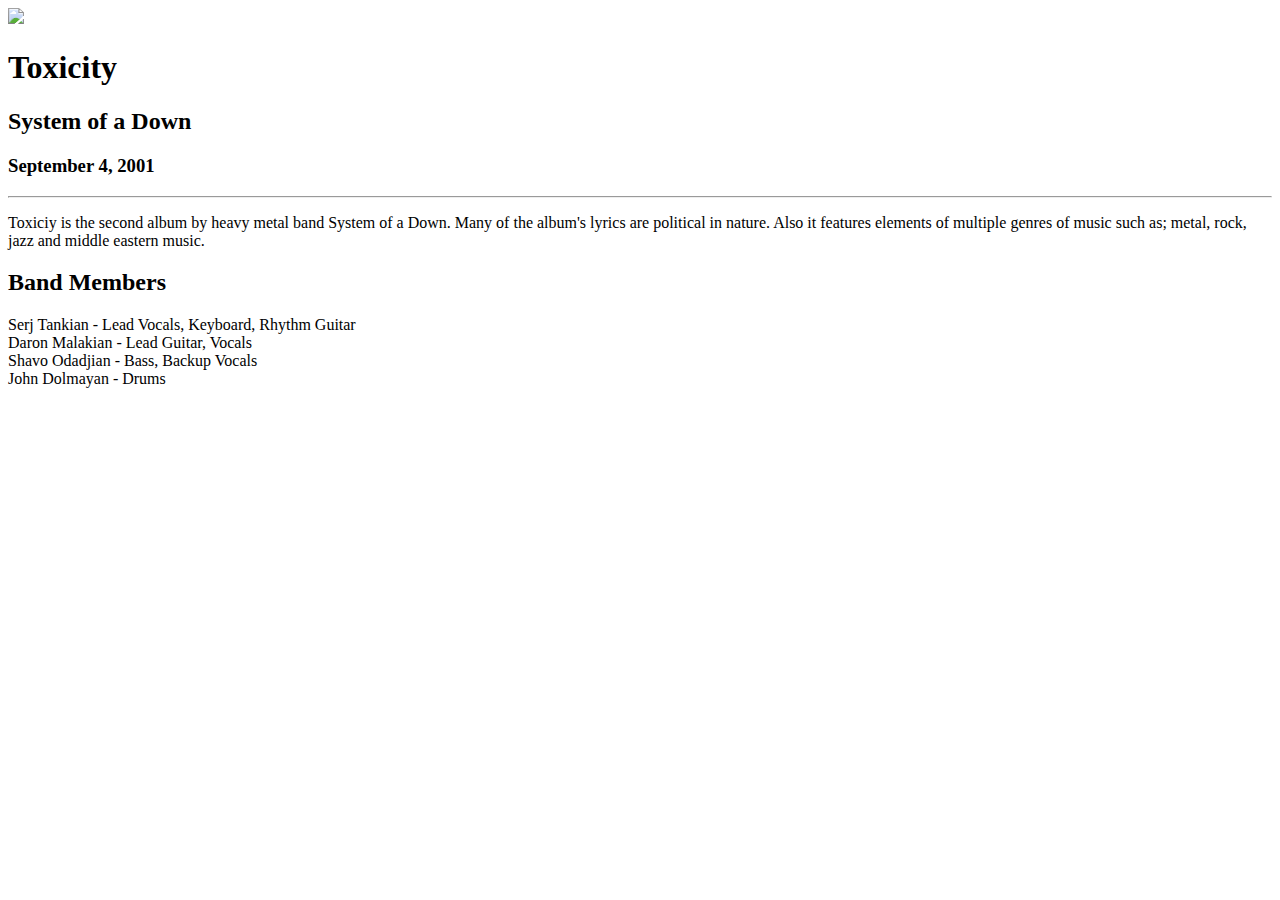
==== index.html @ e22e7580 "Add files via upload" ====
<!DOCTYPE html>
<html>
    <head>
        <title>Toxicity</title>
    </head>
    <body>
        <img src="https://is5-ssl.mzstatic.com/image/thumb/Music/f9/25/f0/mzi.pjfjrguk.jpg/600x600bf.jpg">
        <h1>Toxicity</h1>
        <h2>System of a Down</h2>
        <h3>September 4, 2001</h3><hr/>
        <p>Toxiciy is the second album by heavy metal band System of a Down. Many of the 
            album's lyrics are political in nature. Also it features elements of multiple
            genres of music such as; metal, rock, jazz and middle eastern music.
        </p>
        <h2>Band Members</h2>
            Serj Tankian - Lead Vocals, Keyboard, Rhythm Guitar<br/>
            Daron Malakian - Lead Guitar, Vocals<br/>
            Shavo Odadjian - Bass, Backup Vocals<br/>
            John Dolmayan - Drums<br/>
    </body>
</html>
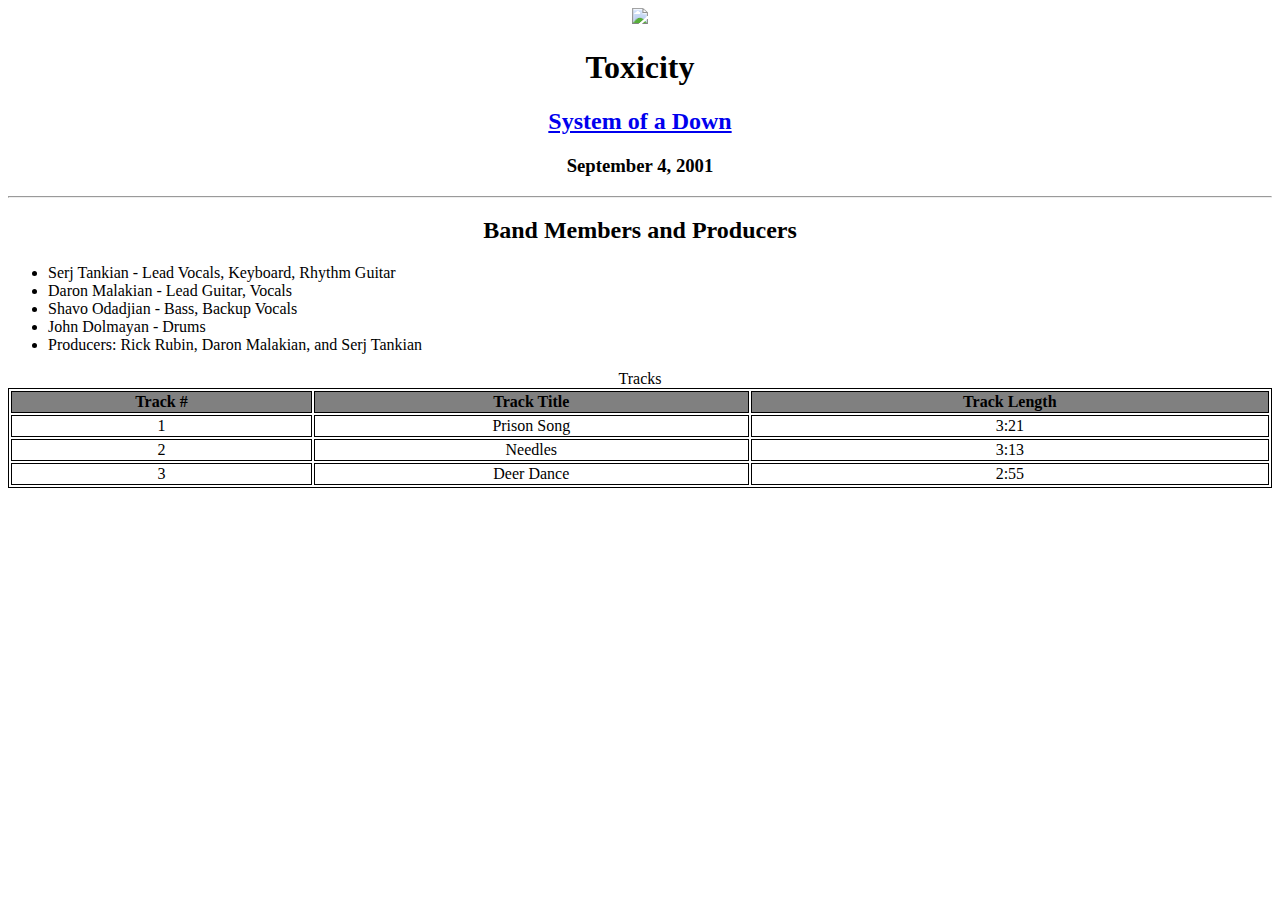
==== commit af5df321: "Add files via upload" ====
--- a/index.html
+++ b/index.html
@@ -2,20 +2,49 @@
 <html>
     <head>
         <title>Toxicity</title>
+        <style>
+            table, th, td {
+                border: 1px solid black;
+            }
+        </style>
     </head>
     <body>
-        <img src="https://is5-ssl.mzstatic.com/image/thumb/Music/f9/25/f0/mzi.pjfjrguk.jpg/600x600bf.jpg">
+        <center>
+        <img src="https://is5-ssl.mzstatic.com/image/thumb/Music/f9/25/f0/mzi.pjfjrguk.jpg/600x600bf.jpg" style="width: 300px;"/> 
         <h1>Toxicity</h1>
-        <h2>System of a Down</h2>
+        <h2><a href="http://systemofadown.com/">System of a Down</a></h2>
         <h3>September 4, 2001</h3><hr/>
-        <p>Toxiciy is the second album by heavy metal band System of a Down. Many of the 
-            album's lyrics are political in nature. Also it features elements of multiple
-            genres of music such as; metal, rock, jazz and middle eastern music.
-        </p>
-        <h2>Band Members</h2>
-            Serj Tankian - Lead Vocals, Keyboard, Rhythm Guitar<br/>
-            Daron Malakian - Lead Guitar, Vocals<br/>
-            Shavo Odadjian - Bass, Backup Vocals<br/>
-            John Dolmayan - Drums<br/>
+        <h2>Band Members and Producers</h2>
+        </center>
+        <ul>
+            <li>Serj Tankian - Lead Vocals, Keyboard, Rhythm Guitar</li>
+            <li>Daron Malakian - Lead Guitar, Vocals</li>
+            <li>Shavo Odadjian - Bass, Backup Vocals</li>
+            <li>John Dolmayan - Drums</li>
+            <li>Producers: Rick Rubin, Daron Malakian, and Serj Tankian</li>
+        </ul>
+        <table border="1" width="100%">
+            <caption>Tracks</caption>
+            <tr bgcolor="grey">
+                <th>Track #</th>
+                <th>Track Title</th>
+                <th>Track Length</th>
+            </tr>
+            <tr>
+                <td align="center">1</td>
+                <td align="center">Prison Song</td>
+                <td align="center">3:21</td>
+            </tr>
+            <tr>
+                <td align="center">2</td>
+                <td align="center">Needles</td>
+                <td align="center">3:13</td>
+            </tr>
+            <tr>
+                <td align="center">3</td>
+                <td align="center">Deer Dance</td>
+                <td align="center">2:55</td>
+            </tr>
+        </table>
     </body>
 </html>